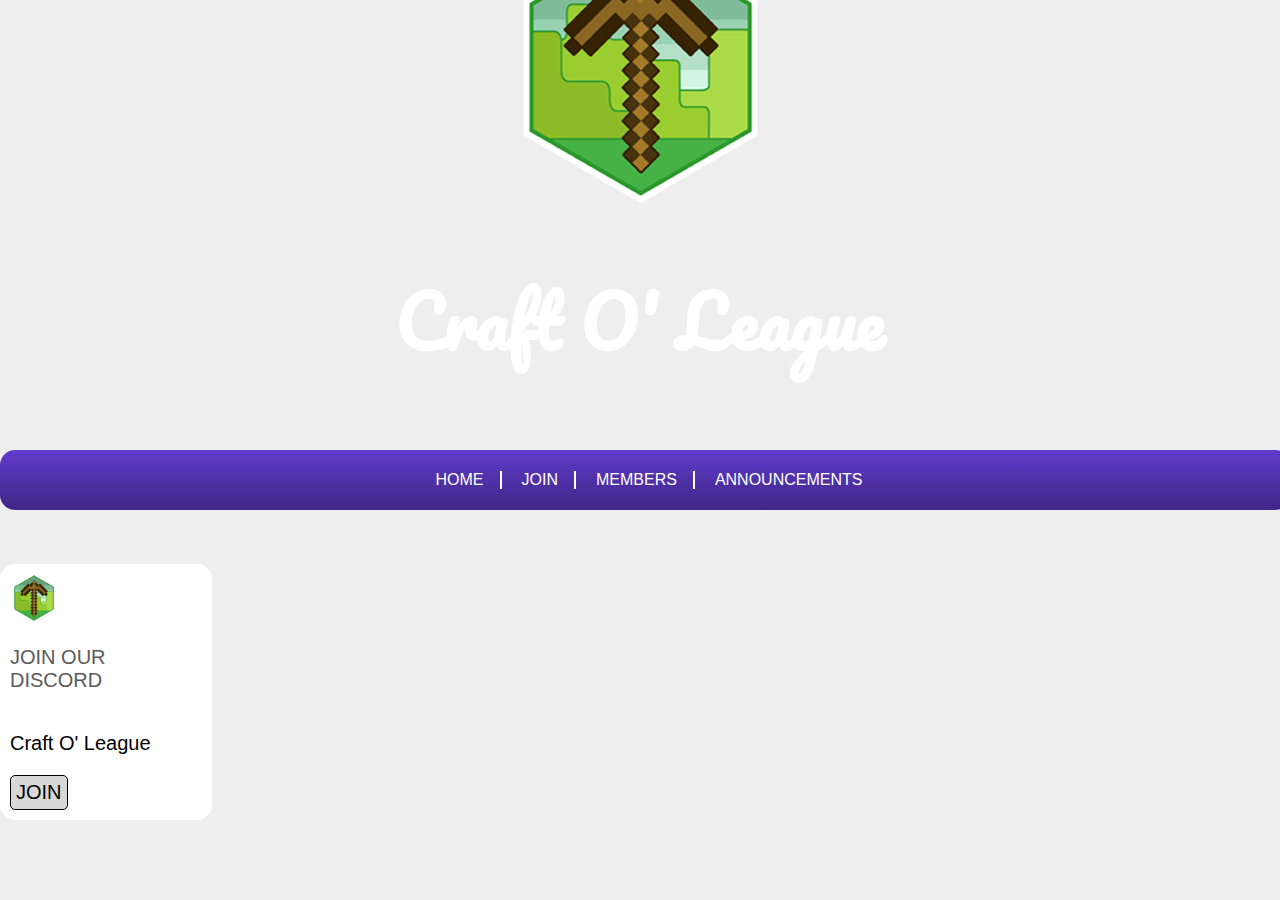
==== join.html @ af7784df "Add files via upload" ====
<!DOCTYPE html>
<html lang="en">
<head>
	<meta charset="UTF-8">
	<title>Join | Caft O' League</title>
	<link rel="stylesheet" href="master.css">
	<link href="https://fonts.googleapis.com/css?family=Berkshire+Swash|Leckerli+One|Merienda+One|Norican|Pacifico" rel="stylesheet">
</head>
<body>
	<div class="hero-img">
			<div class="hero-txt">
				<img src="McAvatar.png">
				<h1>Craft O' League</h1>
			</div>
		</div>
		<nav>
			<ul>
				<li class="active"><a href="#">HOME</a></li>
				<li><a href="join.html">JOIN</a></li>
				<li><a href="#">MEMBERS</a></li>
				<li><a href="#">ANNOUNCEMENTS</a></li>

			</ul>
		</nav>
		<br><br><br>

		<div class="main">
			<section class="discord-frame">
				<img src="McAvatar.png" id="discord-img" width="25%" height="25%">
				<div class="discord-main">
				<p id="discord-header">JOIN OUR DISCORD</p>
				<br>
				<p id="discord-content">Craft O' League</p>
				<br>
				<button id="join-btn" href="https://discord.gg/YeRSBcn">JOIN</button>
				</div>

			</section>
		</div>
</body>
</html>
---- master.css ----
html, body {
	width: 100%;
	height:100%;
	margin:0;
	padding:0;
	background-color: #eee;
}

.hero-img {
	background-image: url("http://avante.biz/wp-content/uploads/Funny-Minecraft-Wallpapers/Funny-Minecraft-Wallpapers-040.jpg");
	background-size: cover;
	background-position: center;
	background-repeat: no-repeat;
	width:100%;
	height: 50%;
}

.hero-txt {
	text-align: center;
    position: absolute;
    top: 20%;
    left: 50%;
    transform: translate(-50%, -50%);
    color: white;
    font-size: 35px;
}
.hero-txt h1 {
	font-family: 'Pacifico', cursive;
}

nav {
	background: linear-gradient(#613bcc,#3f2684);
	padding: 5px;
	display:block;
	width:100%;
	border-radius: 15px;
	text-align: center;
}

nav ul {
	list-style-type: none;
}

nav ul li {
	display: inline-block;
	padding-right: 1em;
	margin-right: 1em;
}

nav ul li:not(:last-child) {
	border-right: 2px solid white;
}

nav ul li a {
	text-decoration: none;
	color: white;
	font-family: sans-serif;
	font-weight: 70px;
}

nav ul li a:hover {
	text-decoration: underline;
}

.about {
	display:block;
	background-color: #fff;
	padding:1em;
	border-radius:15px;
	margin:0 auto;
	width:45%;
	font-family: sans-serif;
	text-align: center;
}

.about p {
	font-family: sans-serif;
	font-weight: 70px;
	text-align: center;
	font-size: 20px;
}

.main {
	margin: 0 auto;
}

.discord-frame {
	background-color: #fff;
	padding: 10px;
	width: 15%;
	border-radius: 15px;
	overflow: hidden
}

.discord-img {
	display: inline-block;
	float: left;
	width:4em;
	height:4em;
}

#discord-content {
	display: inline-block;
	font-family: sans-serif;
	font-size: 20px
} 

#discord-header {
	color: #5b5b5b;
	font-size: 20px;
	font-family: sans-serif;
	display: inline-block;
}

.discord-main {
	display: inline-block;
}

#join-btn {
	outline: none;
	background: #d8d8d8;
	padding:5px;
	border: 1px solid black;
	font-size: 20px;
	border-radius: 5px;
}

#join-btn:active {
	background: #b7b7b7;
}
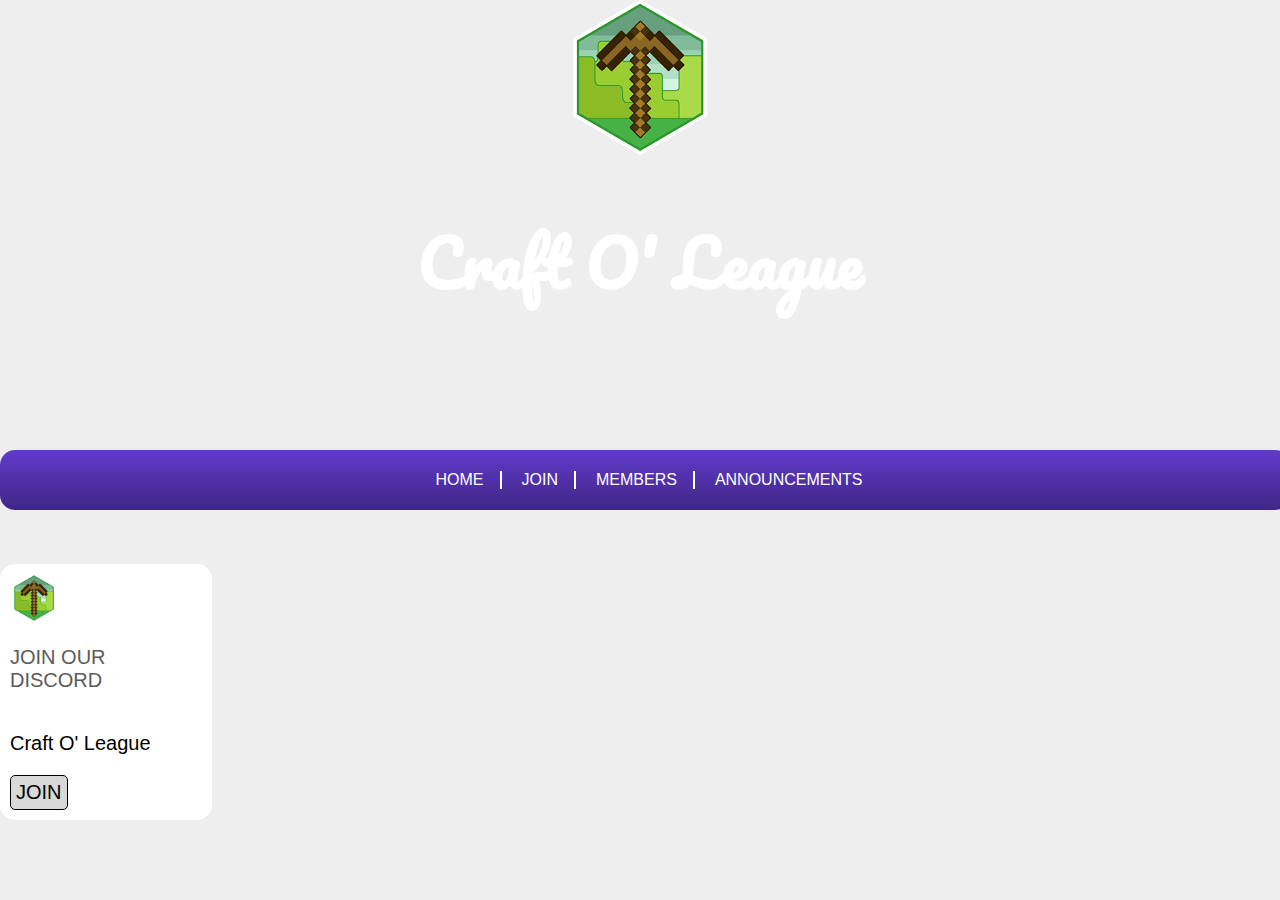
==== commit 8a61278e: "Update join.html" ====
--- a/join.html
+++ b/join.html
@@ -17,8 +17,8 @@
 			<ul>
 				<li class="active"><a href="#">HOME</a></li>
 				<li><a href="join.html">JOIN</a></li>
-				<li><a href="#">MEMBERS</a></li>
-				<li><a href="#">ANNOUNCEMENTS</a></li>
+				<li><a href="members.html">MEMBERS</a></li>
+				<li><a href="announcements.php">ANNOUNCEMENTS</a></li>
 
 			</ul>
 		</nav>
@@ -38,4 +38,4 @@
 			</section>
 		</div>
 </body>
-</html>+</html>
--- a/master.css
+++ b/master.css
@@ -22,10 +22,15 @@
     left: 50%;
     transform: translate(-50%, -50%);
     color: white;
-    font-size: 35px;
+    font-size: 2em;
 }
 .hero-txt h1 {
 	font-family: 'Pacifico', cursive;
+}
+
+.hero-txt img {
+	width:35%;
+	height:35%;
 }
 
 nav {
@@ -127,4 +132,31 @@
 
 #join-btn:active {
 	background: #b7b7b7;
-}+}
+
+.discord-member img {
+	width: 5em;
+	height: 5em;
+	display: inline-block;
+}
+
+.discord-member ul {
+	display: block;
+	list-style-type: none;
+}
+
+.member-list {
+	background:#e0e0e0;
+}
+
+.discord-member li {
+	display: block;
+	background: #e0e0e0;
+	padding: 10px 20px;
+	border-top: 2px solid #afafaf;
+}
+
+.discord-member h2 {
+	display: inline-block;
+
+}
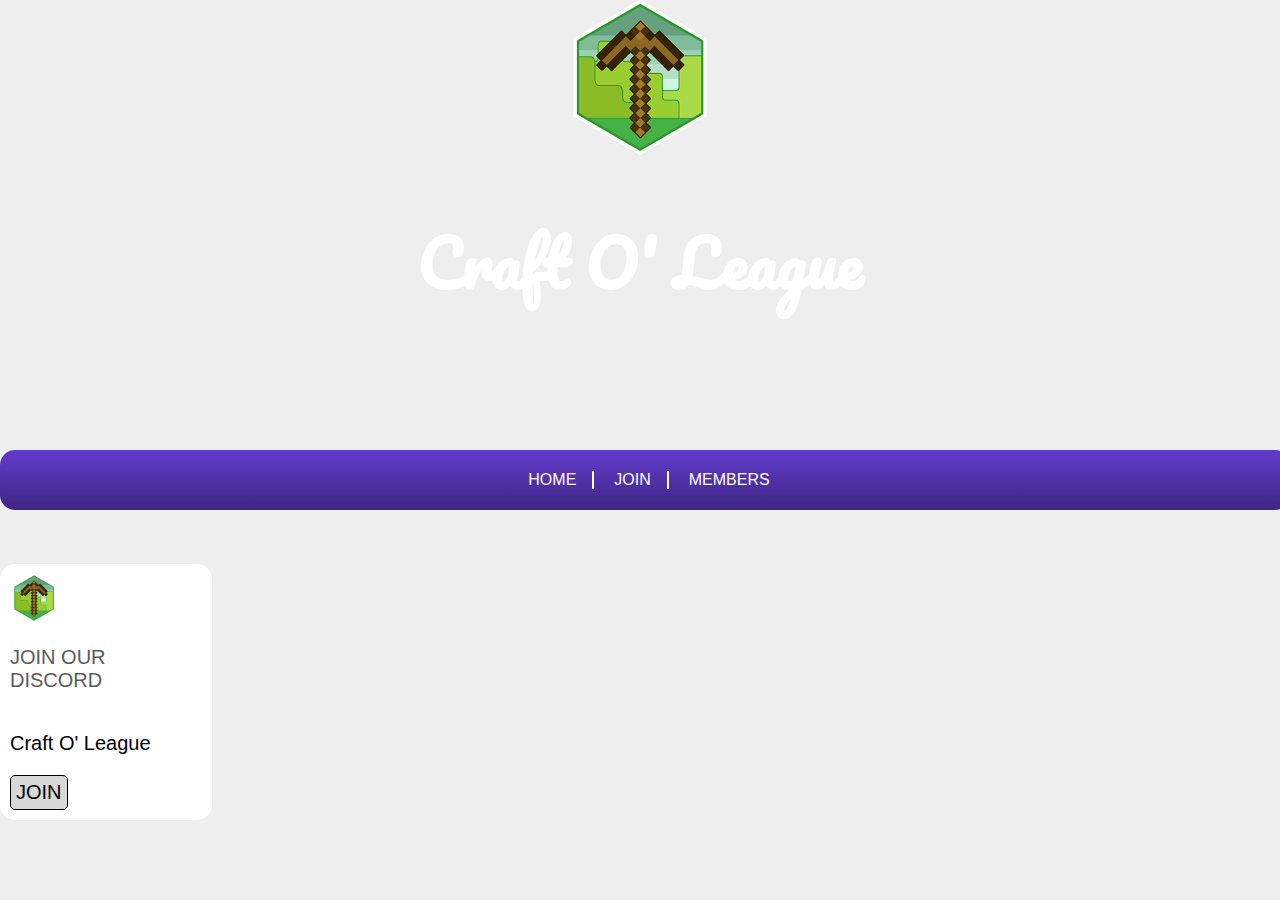
==== commit fedaa82c: "Update join.html" ====
--- a/join.html
+++ b/join.html
@@ -15,10 +15,9 @@
 		</div>
 		<nav>
 			<ul>
-				<li class="active"><a href="#">HOME</a></li>
+				<li class="active"><a href="index.html">HOME</a></li>
 				<li><a href="join.html">JOIN</a></li>
 				<li><a href="members.html">MEMBERS</a></li>
-				<li><a href="announcements.php">ANNOUNCEMENTS</a></li>
 
 			</ul>
 		</nav>
--- a/master.css
+++ b/master.css
@@ -135,8 +135,8 @@
 }
 
 .discord-member img {
-	width: 5em;
-	height: 5em;
+	width: 3em;
+	height: 3em;
 	display: inline-block;
 }
 
@@ -147,16 +147,44 @@
 
 .member-list {
 	background:#e0e0e0;
+	margin: auto;
+	text-align:left;
+	width:50%;
 }
 
 .discord-member li {
 	display: block;
 	background: #e0e0e0;
 	padding: 10px 20px;
-	border-top: 2px solid #afafaf;
+	border-bottom: 2px solid #afafaf;
 }
 
 .discord-member h2 {
 	display: inline-block;
+	font-size: 25px;
+	font-family: sans-serif;
 
 }
+
+.discord-member {
+	float: left;
+}
+
+.announce {
+	background: #e0e0e0;
+	padding: 5px;
+	font-family: sans-serif;
+	border-bottom: 1px solid #afafaf;
+	font-size: 20px;
+	text-align: center;
+	margin: 10px auto;
+	overflow: hidden;
+	border-radius: 5px;
+
+}
+
+
+
+
+
+
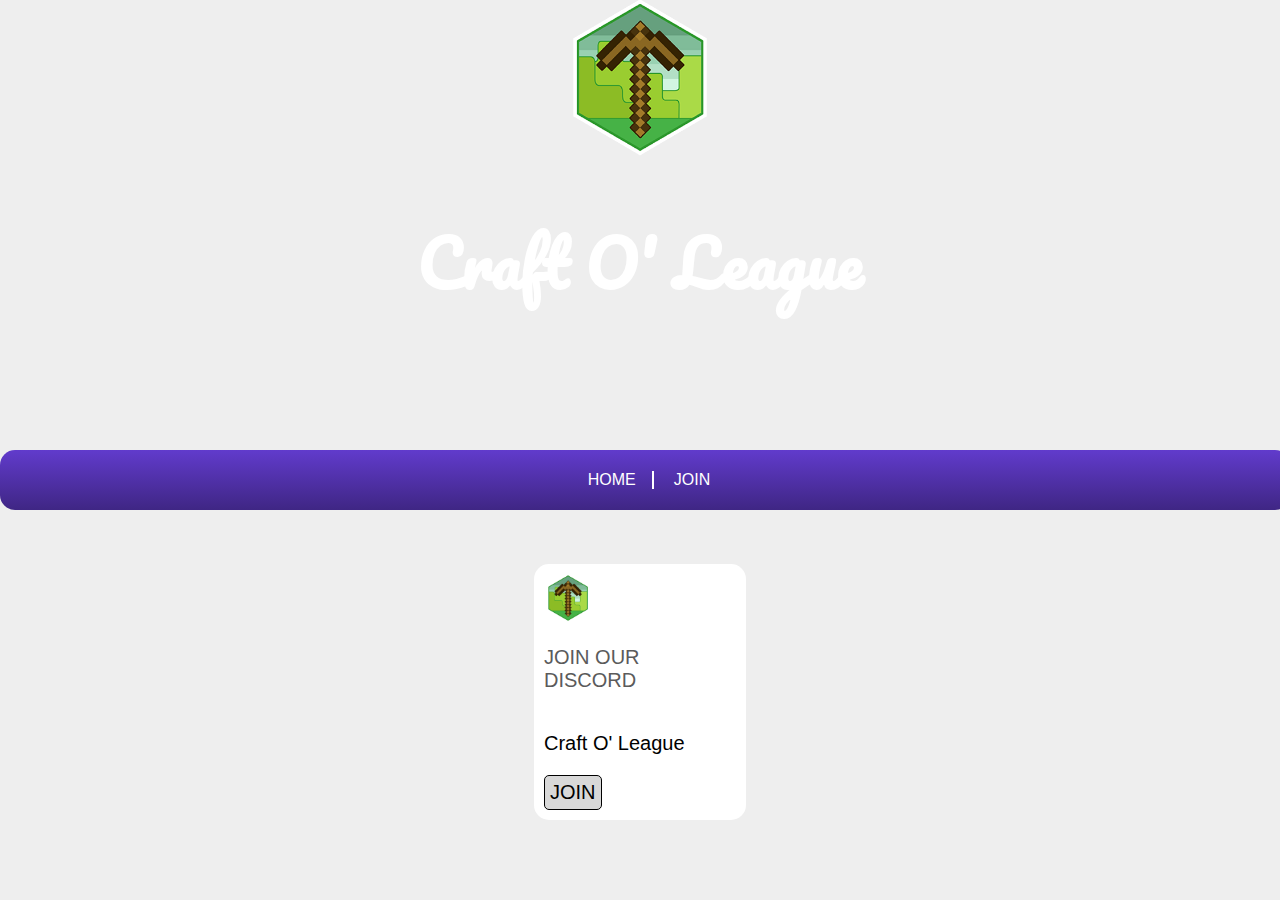
==== commit 097b38d2: "Update join.html" ====
--- a/join.html
+++ b/join.html
@@ -17,7 +17,6 @@
 			<ul>
 				<li class="active"><a href="index.html">HOME</a></li>
 				<li><a href="join.html">JOIN</a></li>
-				<li><a href="members.html">MEMBERS</a></li>
 
 			</ul>
 		</nav>
--- a/master.css
+++ b/master.css
@@ -94,7 +94,8 @@
 	padding: 10px;
 	width: 15%;
 	border-radius: 15px;
-	overflow: hidden
+	overflow: hidden;
+	margin: 0 auto
 }
 
 .discord-img {
@@ -167,7 +168,8 @@
 }
 
 .discord-member {
-	float: left;
+	margin-left: 3em;
+	margin-right:3em;
 }
 
 .announce {
@@ -183,8 +185,12 @@
 
 }
 
+#banned {
+	color: red;
+}
 
 
 
 
 
+
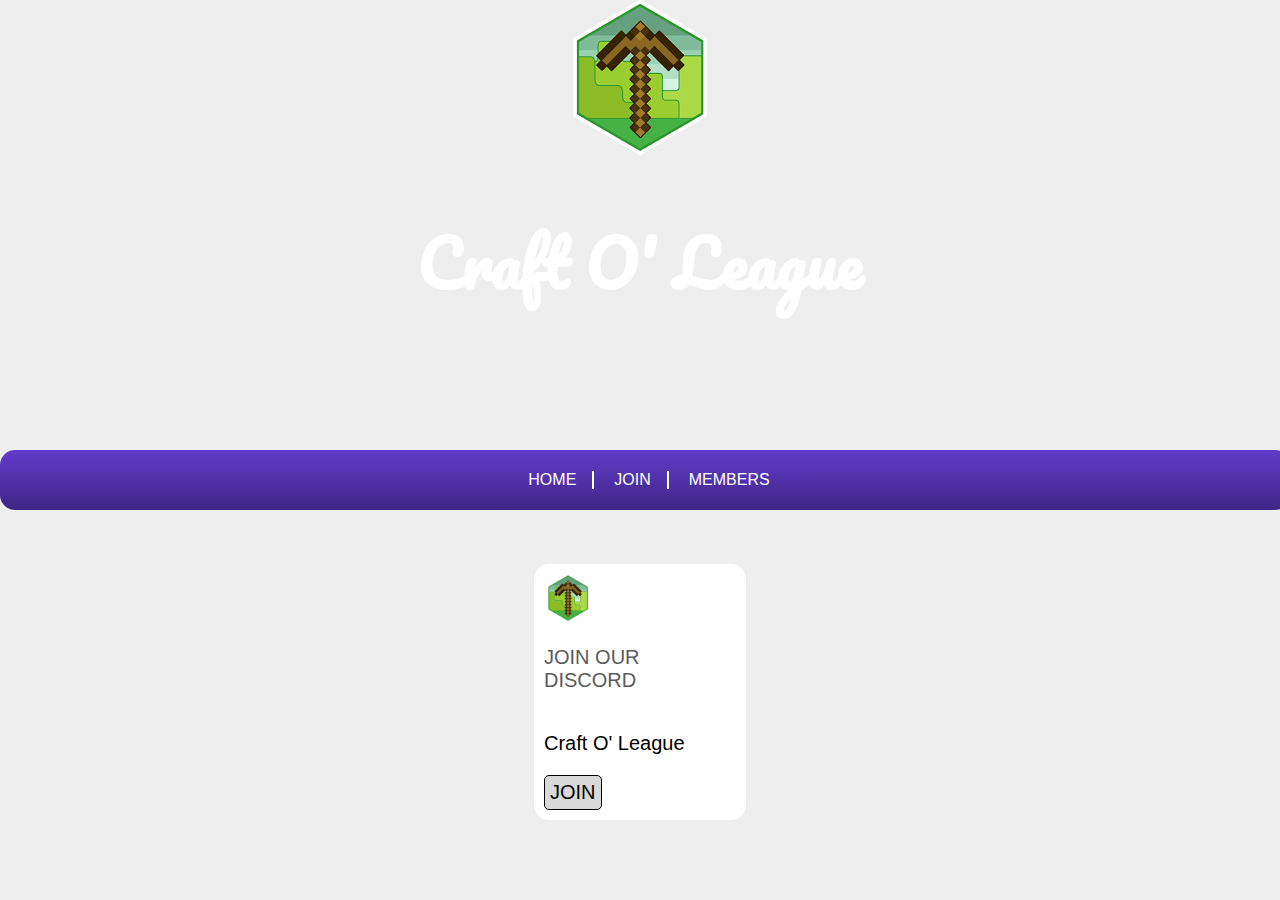
==== commit b3e3141e: "Update join.html" ====
--- a/join.html
+++ b/join.html
@@ -17,6 +17,7 @@
 			<ul>
 				<li class="active"><a href="index.html">HOME</a></li>
 				<li><a href="join.html">JOIN</a></li>
+				<li><a href="members.html">MEMBERS</a></li>
 
 			</ul>
 		</nav>
